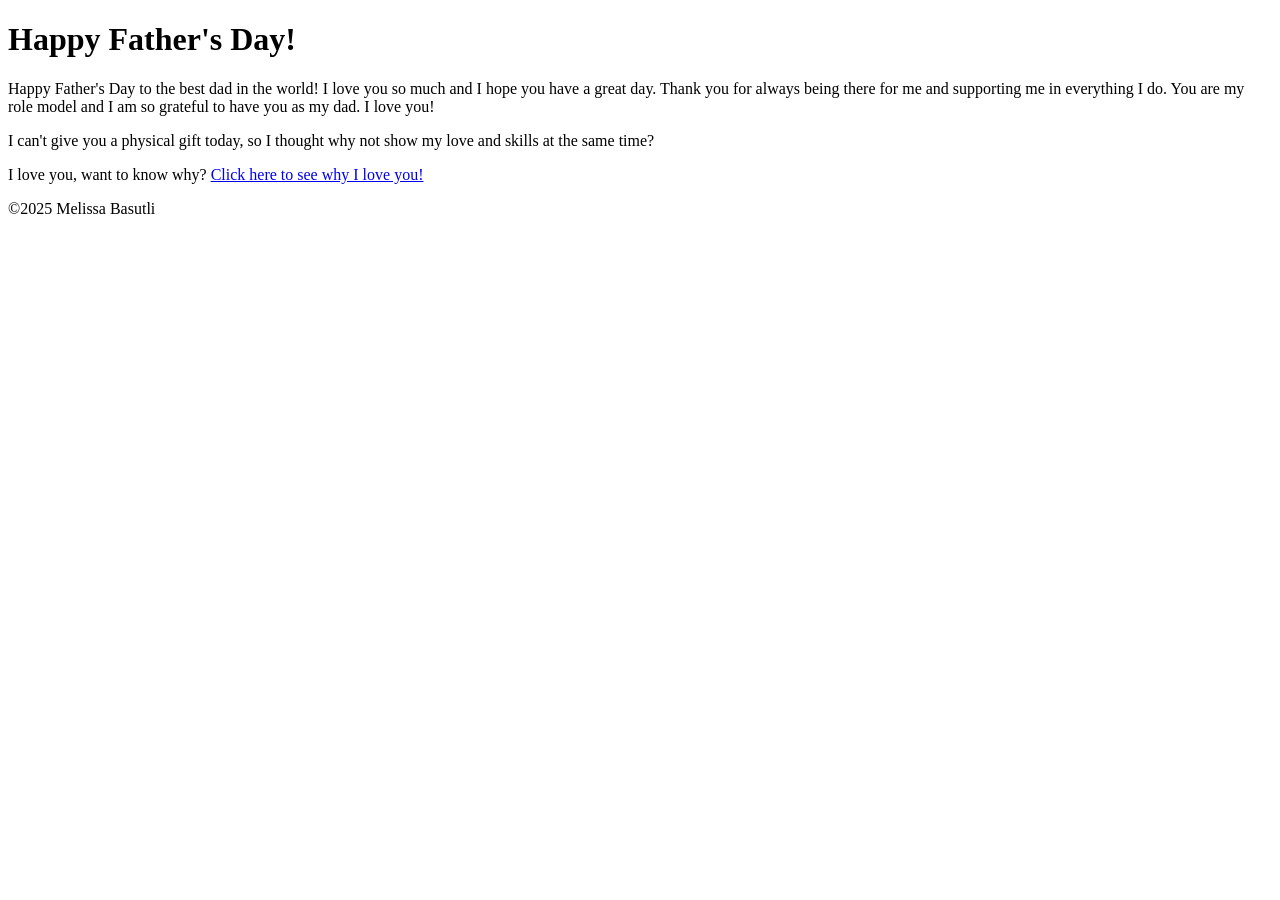
==== index.html @ e96bfed6 "Initial commit- Added simple HTML page" ====
<!DOCTYPE html>
<html lang="en">
    <head>
        <meta charset="UTF-8">
<meta name="viewport" content="width=device-width, initial-scale=1.0">
<link rel="stylesheet" href="style.css">
<title>Happy Father's Day!</title>
    </head>
    <body>
    <div class="wrapper">
       
        <header>
            <h1>Happy Father's Day!</h1>
        </header>

        <main>
        <div class="content">
            <p>
                Happy Father's Day to the best dad in the world! I love you so much and I hope you have a great day. Thank you for always being there for me and supporting me in everything I do. You are my role model and I am so grateful to have you as my dad. I love you!
            </p>
            <p >
                I can't give you a physical gift today, so I thought why not show my love and skills at the same time?
            </p>
            <div class="card">I love you, want to know why?
               
            
                <a href="whyiloveyou.html">Click here to see why I love you!</a>
            
            </div>
       </div>
           
            
        </main>

        <footer>
            <p>&copy;2025 Melissa Basutli</p>
        </footer>
       </div>
       
    </body>
</html>
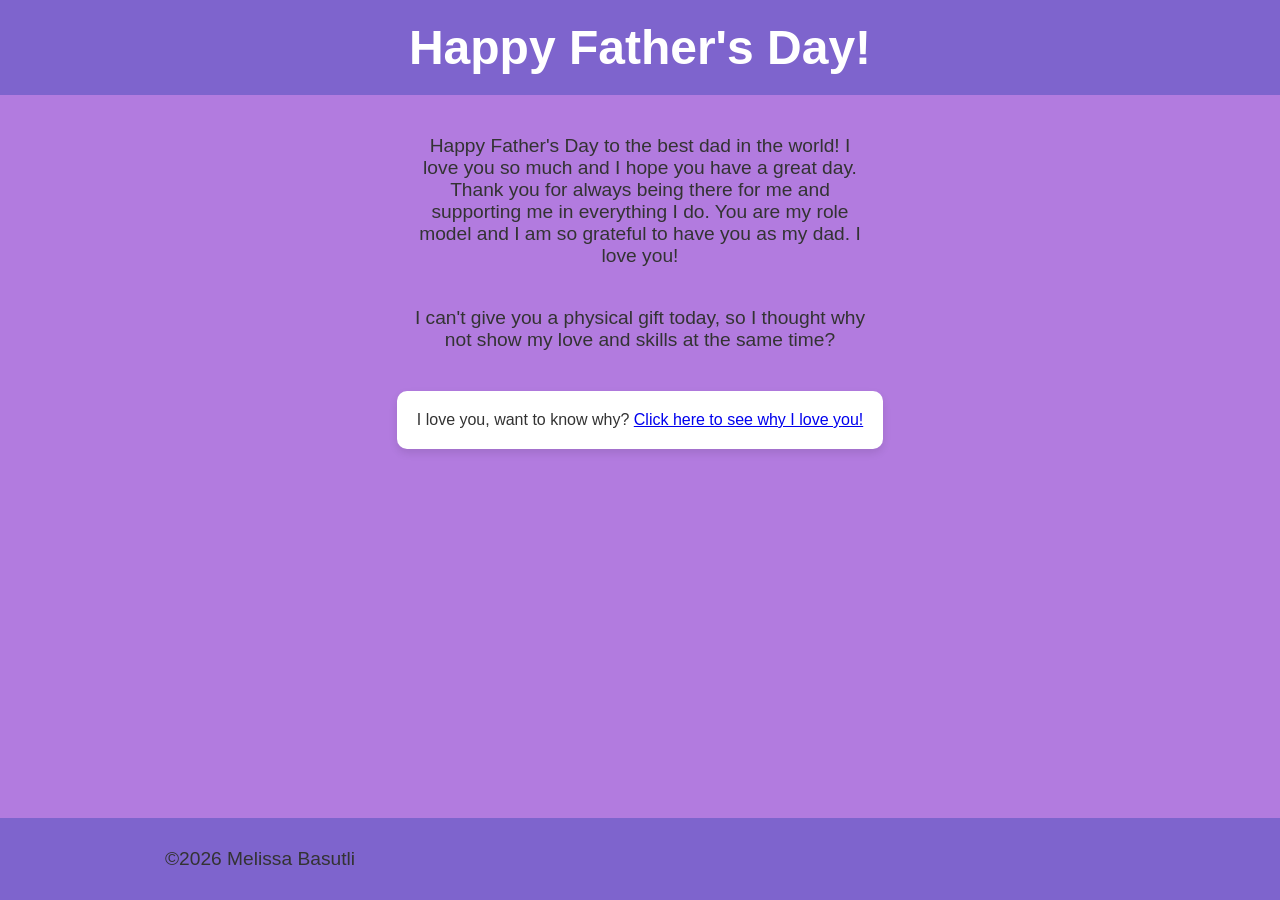
==== commit 70a87e3f: "updates" ====
--- a/index.html
+++ b/index.html
@@ -33,7 +33,7 @@
         </main>
 
         <footer>
-            <p>&copy;2025 Melissa Basutli</p>
+            <p>&copy;2026 Melissa Basutli</p>
         </footer>
        </div>
        
--- a/style.css
+++ b/style.css
@@ -0,0 +1,181 @@
+body {
+    font-family: Arial, sans-serif;
+    background-color: #b27bdf;
+    color: #333;
+    margin:   0;    
+    min-height: 100vh;
+    display: flex;
+    flex-direction: column;
+}
+
+header {
+    background-color: #7e64cd;
+    color: white;
+    padding: 20px;
+    text-align: center;
+}
+
+h1 {
+    font-size: 3em;
+    margin: 0;
+}
+
+p {
+    font-size: 1.2em;
+    margin: 20px 0;
+    max-width: 500px;
+    padding: 0 20px;
+}
+
+.card {
+    background-color: white;
+    border-radius: 10px;
+    box-shadow: 0 4px 8px rgba(0, 0, 0, 0.1);
+    margin: 20px auto;
+    padding: 20px;
+    max-width: 600px;
+    text-align: center;
+}
+
+button {
+    background-color: #af1de0;
+    border: none;
+    border-radius: 5px;
+    color: white;
+    cursor: pointer;
+    font-size: 1em;
+    margin-top: 20px;
+    padding: 10px 20px;
+    animation: pulse 2s infinite;
+}
+
+button:hover {
+    background-color: #7e64cd;
+}
+
+footer {
+    background-color: #7e64cd;
+    padding: 10px;
+    text-align: center;
+}
+
+@media (max-width: 768px) {
+  .row {
+    flex-direction: column;
+    align-items: center;
+  }
+
+  .container {
+    width: 100%;
+    max-width: none;
+    position:relative
+  }
+}
+
+.content {
+  flex: 1; 
+  display: flex;
+  flex-direction: column;
+  align-items: center;
+  text-align: center;
+  padding: 20px;
+}
+
+.wrapper {
+  min-height: 100vh;
+  display: flex;
+  flex-direction: column;
+}
+
+main {
+  flex: 1; 
+  display: flex;
+  flex-direction: column;
+}
+
+.fade-in {
+  opacity: 0;
+  animation: fadeInAnimation 1.5s ease forwards;
+  transform: translateY(30px);
+}
+.delay-1 {
+  animation-delay: 0.5s;
+}
+.delay-2 {
+  animation-delay: 1s;
+}
+
+@keyframes fadeInAnimation {
+  to {
+    opacity: 1;
+    transform: translateY(0);
+  }
+}
+
+@keyframes pulse {
+  0% {
+    transform: scale(1);
+  }
+  50% {
+    transform: scale(1.05);
+  }
+  100% {
+    transform: scale(1);
+  }
+}
+
+img {
+  vertical-align: middle;
+}
+
+* {
+  box-sizing: border-box;
+}
+
+.slide {
+  display: none;
+}
+
+.slide img {
+  width: 100%;
+  height: auto;
+  object-fit: cover;
+  border-radius: 15px;
+}
+
+.cursor {
+  cursor: pointer;
+}
+
+.prev, .next {
+  cursor: pointer;
+  position: absolute;
+  top: 50%;
+  width: auto;
+  padding: 16px;
+  margin-top: -22px;
+  color: white;
+  font-weight: bold;
+  font-size: 18px;
+  transition: 0.6s ease;
+  border-radius: 0 3px 3px 0;
+}
+
+.next {
+  right: 0;
+  border-radius: 3px 0 0 3px;
+}
+
+.prev:hover, .next:hover {
+  background-color: rgba(0,0,0,0.8);
+}
+.slideshow-container {
+  width: 90%;          
+  max-width: 350px;    
+  margin: 20px auto;
+}
+ video {
+  width: 20%;
+  height: auto;
+  border-radius: 10px;
+ }
